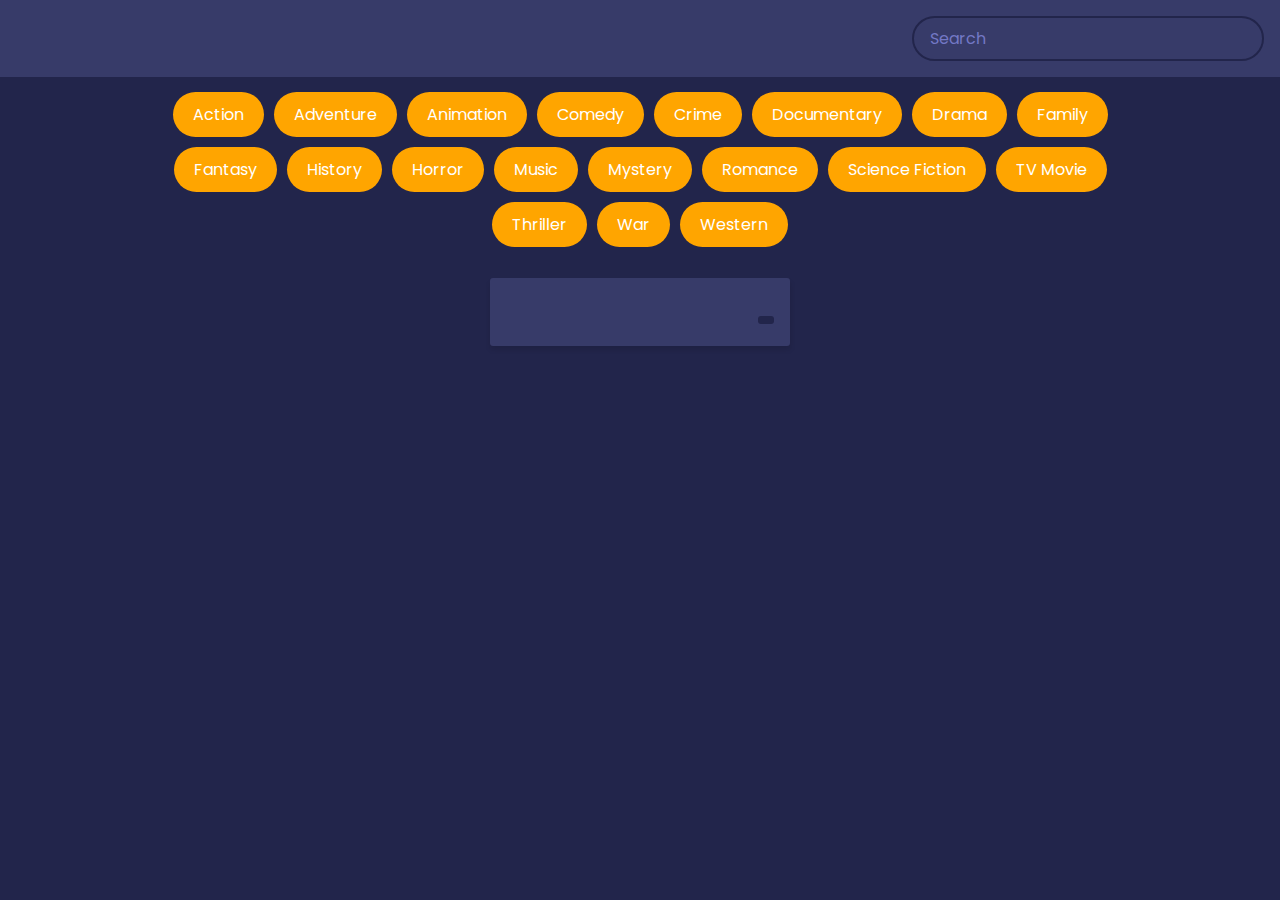
==== index.html @ a53bb8ea "Add files via upload" ====
<!DOCTYPE html>
<html lang="en">
<head>
    <meta charset="UTF-8">
    <meta name="viewport" content="width=device-width, initial-scale=1.0">
    <link rel="stylesheet" href="style.css">
    <title>Movie App</title>
</head>
<body>
    <header>
        <form id="form">
            <input type="text" placeholder="Search" id="search" class="search">
        </form>
    </header>

    <div id="tags">
        <div class="tag"></div>
    </div>

    <main id="main">
        <div class="movie">
            <img src="" alt="">
            
            <div class="movie-info">
                <h3></h3>
                <span class=""></span>
            </div>

            <div class="overview">
                <h3>Overview</h3>
            </div>
        </div>
    </main>

    <script src="./script.js"></script>
</body>
</html>
---- style.css ----
@import url('https://fonts.googleapis.com/css2?family=Poppins:wght@100;400;700&display=swap');

*{
    box-sizing: border-box;
}

:root {
    --primary-color: #22254b;
    --secondary-color: #373b69;
}

body{
    font-family: 'Poppins', sans-serif;
    margin: 0;
    background-color: var(--primary-color);
}

header {
    background-color: var(--secondary-color);
    padding: 1rem;
    display: flex;
    justify-content: flex-end;
}

.search {
    background-color: transparent;
    padding: 0.5rem 1rem;
    border: 2px solid var(--primary-color);
    border-radius: 50px;
    font-size: 1rem;
    color: #fff;
    font-family: inherit;
}

.search:focus {
    outline: none;
    background-color: var(--primary-color);
}

.search::placeholder {
    color: #7378c5;
}

main {
    display: flex;
    justify-content: center;
    flex-wrap: wrap;
}

.movie {
    width: 300px;
    margin: 1rem;
    border-radius: 3px;
    box-shadow: 0.2px 4px 5px rgba(0, 0, 0, 0.1);
    background-color: var(--secondary-color);
    position: relative;
    overflow: hidden;
}

.movie img {
    width: 100%;
}

.movie-info {
    color: #eee;
    display: flex;
    align-items: center;
    justify-content: space-between;
    padding: 0.5rem 1rem 1rem;
    letter-spacing: 0.5px;
}

.movie-info h3 {
    margin-top: 0;
}

.movie-info span {
    background-color: var(--primary-color);
    padding: 0.25rem 0.5rem;
    border-radius: 3px;
    font-weight: bold;
}

.movie-info span.green {
    color: lightgreen;
}

.movie-info span.orange {
    color: orange;
}

.movie-info span.red {
    color: red;
}

.overview {
    position: absolute;
    left: 0;
    right: 0;
    bottom: 0;
    background-color: #fff;
    padding: 1rem;
    max-height: 100%;
    transform: translateY(101%);
    transition: transform 0.3s ease-in;
}

.movie:hover .overview {
    transform: translateY(0);
}

#tags{
    width:80%;
    display:flex;
    flex-wrap: wrap;
    justify-content: center;
    align-items: center;
    margin: 10px auto;
}

.tag{
    color:white;
    padding:10px 20px;
    background-color: orange;
    border-radius: 50px;
    margin:5px;
    display:inline-block;
    cursor: pointer;
}

.tag.highlight{
    background-color: red;
}

.no-results {
    color: #fff;
}
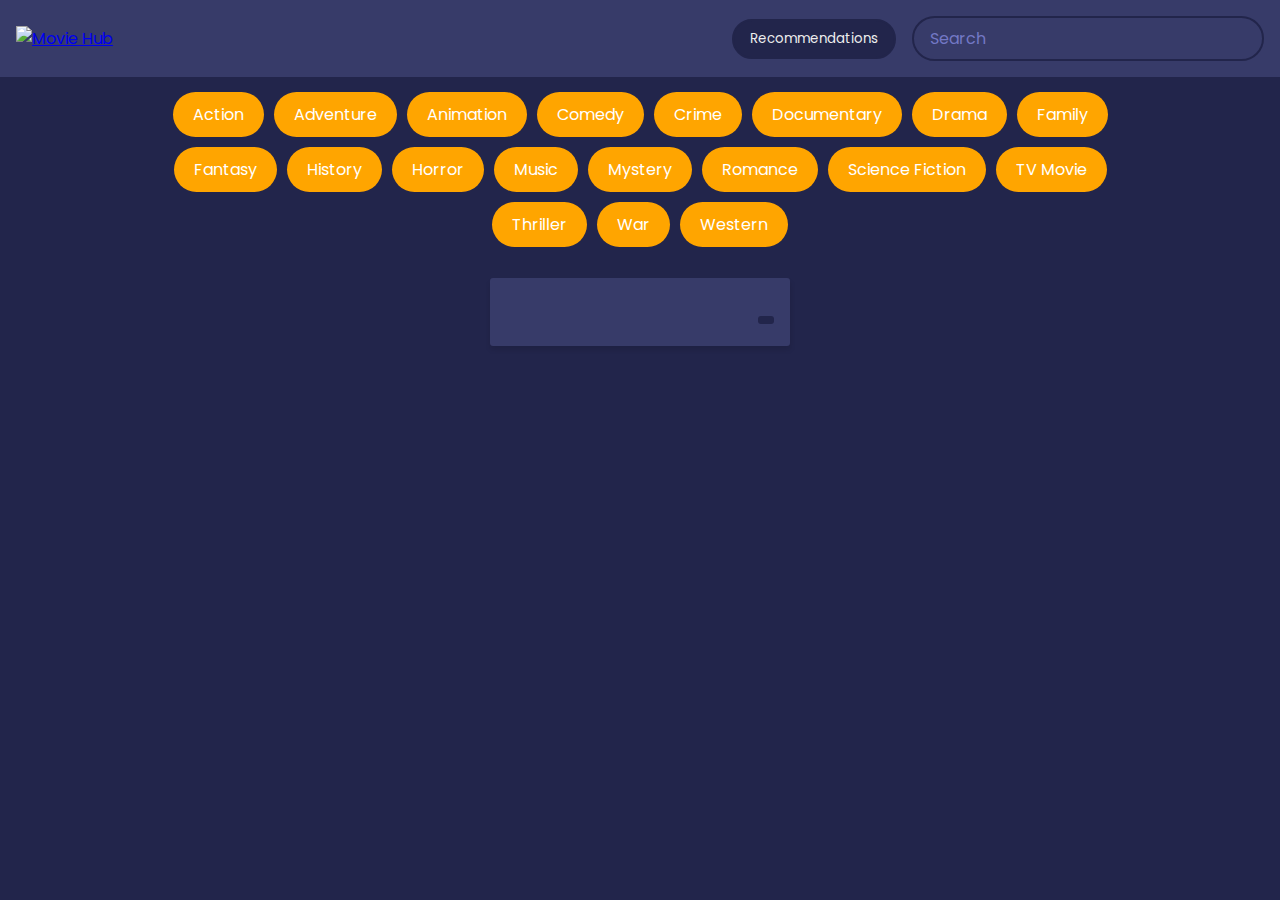
==== commit 4241fd3e: "initial chanegs" ====
--- a/index.html
+++ b/index.html
@@ -7,10 +7,14 @@
     <title>Movie App</title>
 </head>
 <body>
-    <header>
-        <form id="form">
-            <input type="text" placeholder="Search" id="search" class="search">
-        </form>
+    <header id="header">
+        <a href="./index.html"><img src="./images/logo.png" alt="Movie Hub" class="logo"></a>
+        <div class="menu">
+            <a href="./recommendation.html"><input type="button" value="Recommendations" id="recommendation" class="recommendation"></a>
+            <form id="form">
+                <input type="text" placeholder="Search" id="search" class="search">
+            </form>
+        </div>
     </header>
 
     <div id="tags">
--- a/style.css
+++ b/style.css
@@ -15,11 +15,29 @@
     background-color: var(--primary-color);
 }
 
-header {
+#header {
     background-color: var(--secondary-color);
     padding: 1rem;
     display: flex;
-    justify-content: flex-end;
+    align-items: center;
+    justify-content: space-between;
+}
+
+.menu {
+    display: flex;
+    justify-content: center;
+    align-items: center;
+}
+
+.menu .recommendation {
+    border-radius: 30px;
+    font-family: inherit;
+    background-color: var(--primary-color);
+    color: #eee;
+    outline: none;
+    border: 2px solid var(--primary-color);
+    padding: 0.5rem 1rem;
+    margin-right: 1rem;;
 }
 
 .search {
@@ -134,4 +152,26 @@
 
 .no-results {
     color: #fff;
+}
+
+@media only screen and (max-width: 589px) and (min-width: 280px) {
+    
+
+    #header {
+        flex-direction: column;
+        margin: 30px auto;
+    }
+
+    h1 {
+        font-size: 3rem;
+    }
+
+    .info {
+        font-size: 1.25rem;
+    }
+
+    .more {
+        font-size: 0.8rem;
+    }
+    
 }